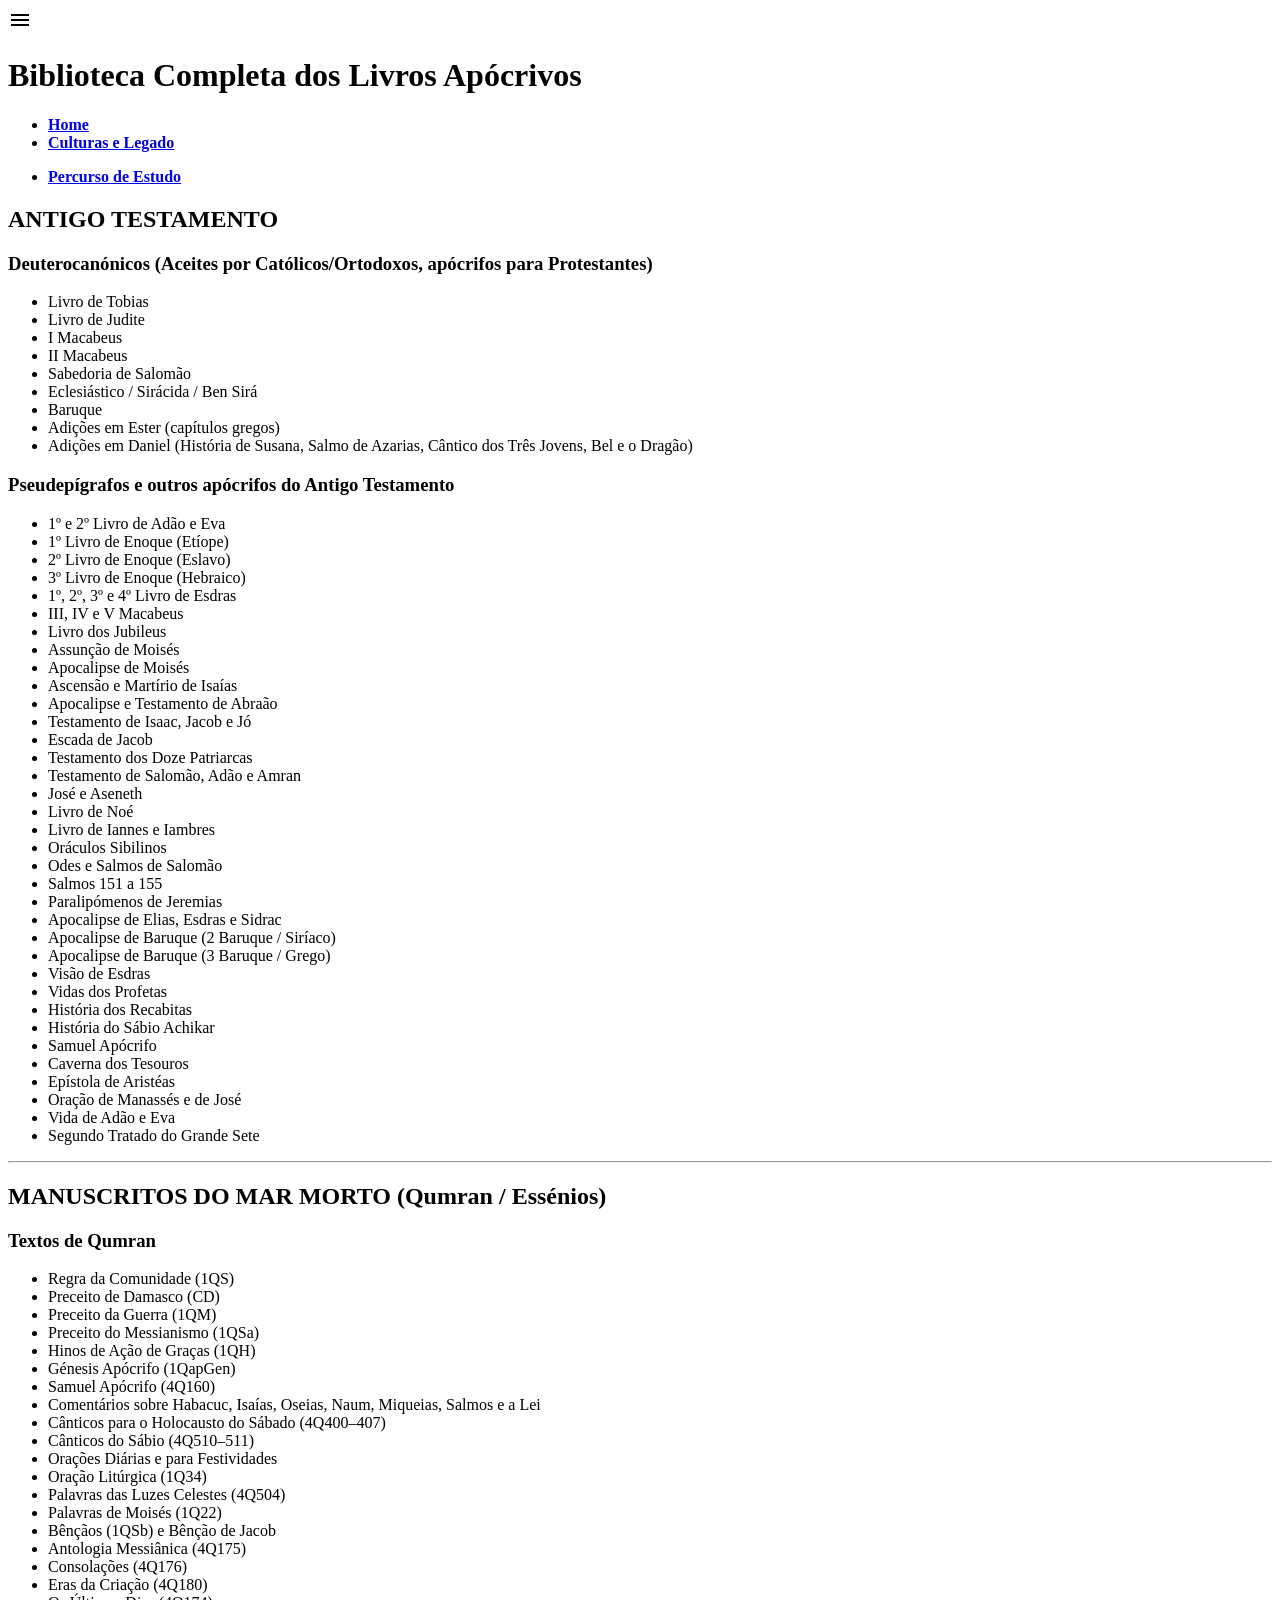
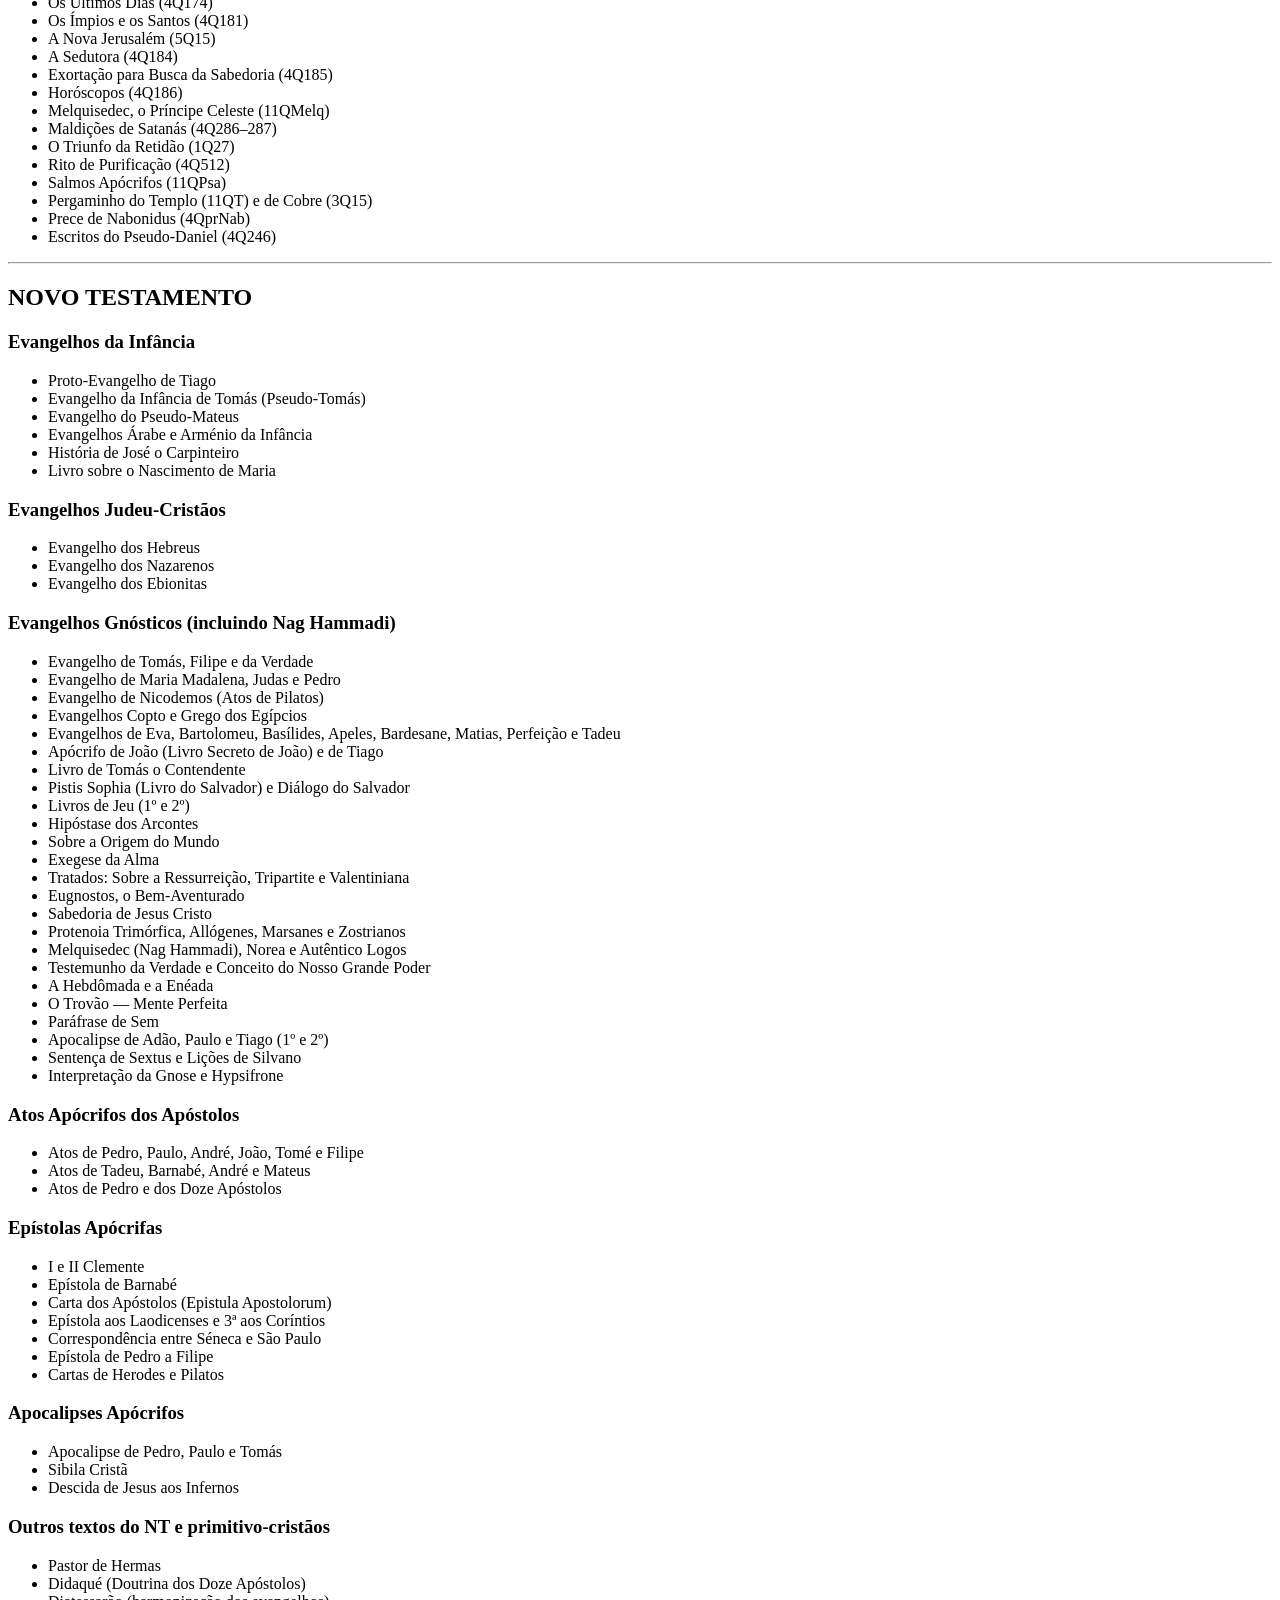
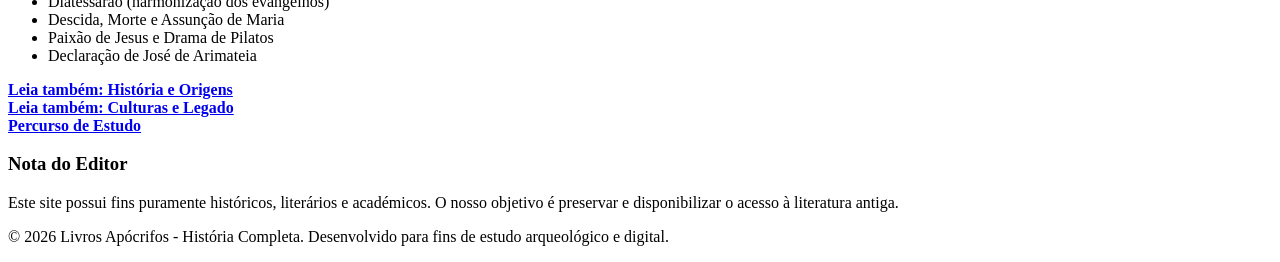
==== biblioteca.html @ 4fbc5bf2 "Initial commit" ====
<!DOCTYPE html>
<html lang="pt-br">
<head>
    <meta charset="UTF-8">
    <meta name="viewport" content="width=device-width, initial-scale=1.0">
    <title>Lista Completa dos Livros Apócrifos</title>
    <link rel="stylesheet" href="https://fonts.googleapis.com/css2?family=Material+Symbols+Outlined:opsz,wght,FILL,GRAD@20..48,100..700,0..1,-50..200&icon_names=menu" />


</head>
<body>

    <header>
    <span class="material-symbols-outlined" onclick="clikMenu()"> menu </span>
        <h1>Biblioteca Completa dos Livros Apócrivos</h1>

        <nav>
            <ul> 
                <li><a href="index.html"><strong>Home</strong></a></li>
                <li><a href="culturas.html"><strong>Culturas e Legado</strong></a></li></p>
                <li><a href="estudos.html"><strong>Percurso de Estudo</strong></a></li>

            </ul>
        </nav>
    </header>

    <main>

        <section id="antigo-testamento">
            <h2>ANTIGO TESTAMENTO</h2>

            <article>
                <h3>Deuterocanónicos (Aceites por Católicos/Ortodoxos, apócrifos para Protestantes)</h3>
                <ul>
                    <li>Livro de Tobias</li>
                    <li>Livro de Judite</li>
                    <li>I Macabeus</li>
                    <li>II Macabeus</li>
                    <li>Sabedoria de Salomão</li>
                    <li>Eclesiástico / Sirácida / Ben Sirá</li>
                    <li>Baruque</li>
                    <li>Adições em Ester (capítulos gregos)</li>
                    <li>Adições em Daniel (História de Susana, Salmo de Azarias, Cântico dos Três Jovens, Bel e o Dragão)</li>
                </ul>
            </article>

            <article>
                <h3>Pseudepígrafos e outros apócrifos do Antigo Testamento</h3>
                <ul>
                    <li>1º e 2º Livro de Adão e Eva</li>
                    <li>1º Livro de Enoque (Etíope)</li>
                    <li>2º Livro de Enoque (Eslavo)</li>
                    <li>3º Livro de Enoque (Hebraico)</li>
                    <li>1º, 2º, 3º e 4º Livro de Esdras</li>
                    <li>III, IV e V Macabeus</li>
                    <li>Livro dos Jubileus</li>
                    <li>Assunção de Moisés</li>
                    <li>Apocalipse de Moisés</li>
                    <li>Ascensão e Martírio de Isaías</li>
                    <li>Apocalipse e Testamento de Abraão</li>
                    <li>Testamento de Isaac, Jacob e Jó</li>
                    <li>Escada de Jacob</li>
                    <li>Testamento dos Doze Patriarcas</li>
                    <li>Testamento de Salomão, Adão e Amran</li>
                    <li>José e Aseneth</li>
                    <li>Livro de Noé</li>
                    <li>Livro de Iannes e Iambres</li>
                    <li>Oráculos Sibilinos</li>
                    <li>Odes e Salmos de Salomão</li>
                    <li>Salmos 151 a 155</li>
                    <li>Paralipómenos de Jeremias</li>
                    <li>Apocalipse de Elias, Esdras e Sidrac</li>
                    <li>Apocalipse de Baruque (2 Baruque / Siríaco)</li>
                    <li>Apocalipse de Baruque (3 Baruque / Grego)</li>
                    <li>Visão de Esdras</li>
                    <li>Vidas dos Profetas</li>
                    <li>História dos Recabitas</li>
                    <li>História do Sábio Achikar</li>
                    <li>Samuel Apócrifo</li>
                    <li>Caverna dos Tesouros</li>
                    <li>Epístola de Aristéas</li>
                    <li>Oração de Manassés e de José</li>
                    <li>Vida de Adão e Eva</li>
                    <li>Segundo Tratado do Grande Sete</li>
                </ul>
            </article>
        </section>

        <hr>

        <section id="mar-morto">
            <h2>MANUSCRITOS DO MAR MORTO (Qumran / Essénios)</h2>
            <article>
                <h3>Textos de Qumran</h3>
                <ul>
                    <li>Regra da Comunidade (1QS)</li>
                    <li>Preceito de Damasco (CD)</li>
                    <li>Preceito da Guerra (1QM)</li>
                    <li>Preceito do Messianismo (1QSa)</li>
                    <li>Hinos de Ação de Graças (1QH)</li>
                    <li>Génesis Apócrifo (1QapGen)</li>
                    <li>Samuel Apócrifo (4Q160)</li>
                    <li>Comentários sobre Habacuc, Isaías, Oseias, Naum, Miqueias, Salmos e a Lei</li>
                    <li>Cânticos para o Holocausto do Sábado (4Q400–407)</li>
                    <li>Cânticos do Sábio (4Q510–511)</li>
                    <li>Orações Diárias e para Festividades</li>
                    <li>Oração Litúrgica (1Q34)</li>
                    <li>Palavras das Luzes Celestes (4Q504)</li>
                    <li>Palavras de Moisés (1Q22)</li>
                    <li>Bênçãos (1QSb) e Bênção de Jacob</li>
                    <li>Antologia Messiânica (4Q175)</li>
                    <li>Consolações (4Q176)</li>
                    <li>Eras da Criação (4Q180)</li>
                    <li>Os Últimos Dias (4Q174)</li>
                    <li>Os Ímpios e os Santos (4Q181)</li>
                    <li>A Nova Jerusalém (5Q15)</li>
                    <li>A Sedutora (4Q184)</li>
                    <li>Exortação para Busca da Sabedoria (4Q185)</li>
                    <li>Horóscopos (4Q186)</li>
                    <li>Melquisedec, o Príncipe Celeste (11QMelq)</li>
                    <li>Maldições de Satanás (4Q286–287)</li>
                    <li>O Triunfo da Retidão (1Q27)</li>
                    <li>Rito de Purificação (4Q512)</li>
                    <li>Salmos Apócrifos (11QPsa)</li>
                    <li>Pergaminho do Templo (11QT) e de Cobre (3Q15)</li>
                    <li>Prece de Nabonidus (4QprNab)</li>
                    <li>Escritos do Pseudo-Daniel (4Q246)</li>
                </ul>
            </article>
        </section>

        <hr>

        <section id="novo-testamento">
            <h2>NOVO TESTAMENTO</h2>

            <article>
                <h3>Evangelhos da Infância</h3>
                <ul>
                    <li>Proto-Evangelho de Tiago</li>
                    <li>Evangelho da Infância de Tomás (Pseudo-Tomás)</li>
                    <li>Evangelho do Pseudo-Mateus</li>
                    <li>Evangelhos Árabe e Arménio da Infância</li>
                    <li>História de José o Carpinteiro</li>
                    <li>Livro sobre o Nascimento de Maria</li>
                </ul>
            </article>

            <article>
                <h3>Evangelhos Judeu-Cristãos</h3>
                <ul>
                    <li>Evangelho dos Hebreus</li>
                    <li>Evangelho dos Nazarenos</li>
                    <li>Evangelho dos Ebionitas</li>
                </ul>
            </article>

            <article>
                <h3>Evangelhos Gnósticos (incluindo Nag Hammadi)</h3>
                <ul>
                    <li>Evangelho de Tomás, Filipe e da Verdade</li>
                    <li>Evangelho de Maria Madalena, Judas e Pedro</li>
                    <li>Evangelho de Nicodemos (Atos de Pilatos)</li>
                    <li>Evangelhos Copto e Grego dos Egípcios</li>
                    <li>Evangelhos de Eva, Bartolomeu, Basílides, Apeles, Bardesane, Matias, Perfeição e Tadeu</li>
                    <li>Apócrifo de João (Livro Secreto de João) e de Tiago</li>
                    <li>Livro de Tomás o Contendente</li>
                    <li>Pistis Sophia (Livro do Salvador) e Diálogo do Salvador</li>
                    <li>Livros de Jeu (1º e 2º)</li>
                    <li>Hipóstase dos Arcontes</li>
                    <li>Sobre a Origem do Mundo</li>
                    <li>Exegese da Alma</li>
                    <li>Tratados: Sobre a Ressurreição, Tripartite e Valentiniana</li>
                    <li>Eugnostos, o Bem-Aventurado</li>
                    <li>Sabedoria de Jesus Cristo</li>
                    <li>Protenoia Trimórfica, Allógenes, Marsanes e Zostrianos</li>
                    <li>Melquisedec (Nag Hammadi), Norea e Autêntico Logos</li>
                    <li>Testemunho da Verdade e Conceito do Nosso Grande Poder</li>
                    <li>A Hebdômada e a Enéada</li>
                    <li>O Trovão — Mente Perfeita</li>
                    <li>Paráfrase de Sem</li>
                    <li>Apocalipse de Adão, Paulo e Tiago (1º e 2º)</li>
                    <li>Sentença de Sextus e Lições de Silvano</li>
                    <li>Interpretação da Gnose e Hypsifrone</li>
                </ul>
            </article>

            <article>
                <h3>Atos Apócrifos dos Apóstolos</h3>
                <ul>
                    <li>Atos de Pedro, Paulo, André, João, Tomé e Filipe</li>
                    <li>Atos de Tadeu, Barnabé, André e Mateus</li>
                    <li>Atos de Pedro e dos Doze Apóstolos</li>
                </ul>
            </article>

            <article>
                <h3>Epístolas Apócrifas</h3>
                <ul>
                    <li>I e II Clemente</li>
                    <li>Epístola de Barnabé</li>
                    <li>Carta dos Apóstolos (Epistula Apostolorum)</li>
                    <li>Epístola aos Laodicenses e 3ª aos Coríntios</li>
                    <li>Correspondência entre Séneca e São Paulo</li>
                    <li>Epístola de Pedro a Filipe</li>
                    <li>Cartas de Herodes e Pilatos</li>
                </ul>
            </article>

            <article>
                <h3>Apocalipses Apócrifos</h3>
                <ul>
                    <li>Apocalipse de Pedro, Paulo e Tomás</li>
                    <li>Sibila Cristã</li>
                    <li>Descida de Jesus aos Infernos</li>
                </ul>
            </article>

            <article>
                <h3>Outros textos do NT e primitivo-cristãos</h3>
                <ul>
                    <li>Pastor de Hermas</li>
                    <li>Didaqué (Doutrina dos Doze Apóstolos)</li>
                    <li>Diatessarão (harmonização dos evangelhos)</li>
                    <li>Descida, Morte e Assunção de Maria</li>
                    <li>Paixão de Jesus e Drama de Pilatos</li>
                    <li>Declaração de José de Arimateia</li>
                </ul>
            </article>
        </section>

        <div>
            <a href="index.html"><strong>Leia também: História e Origens</strong></a><br>
            <a href="culturas.html"><strong>Leia também: Culturas e Legado</strong></a><br>
            <a href="estudos.html"><strong>Percurso de Estudo</strong></a><br>
        </div>

    </main>

   <aside>
        <h3>Nota do Editor</h3>
        <p>Este site possui fins puramente históricos, literários e académicos. O nosso objetivo é preservar e disponibilizar o acesso à literatura antiga.</p>
    </aside>

    <footer>
        <p>&copy; 2026 Livros Apócrifos - História Completa. Desenvolvido para fins de estudo arqueológico e digital.</p>
    </footer>

</body>
</html>
</body>
</html>
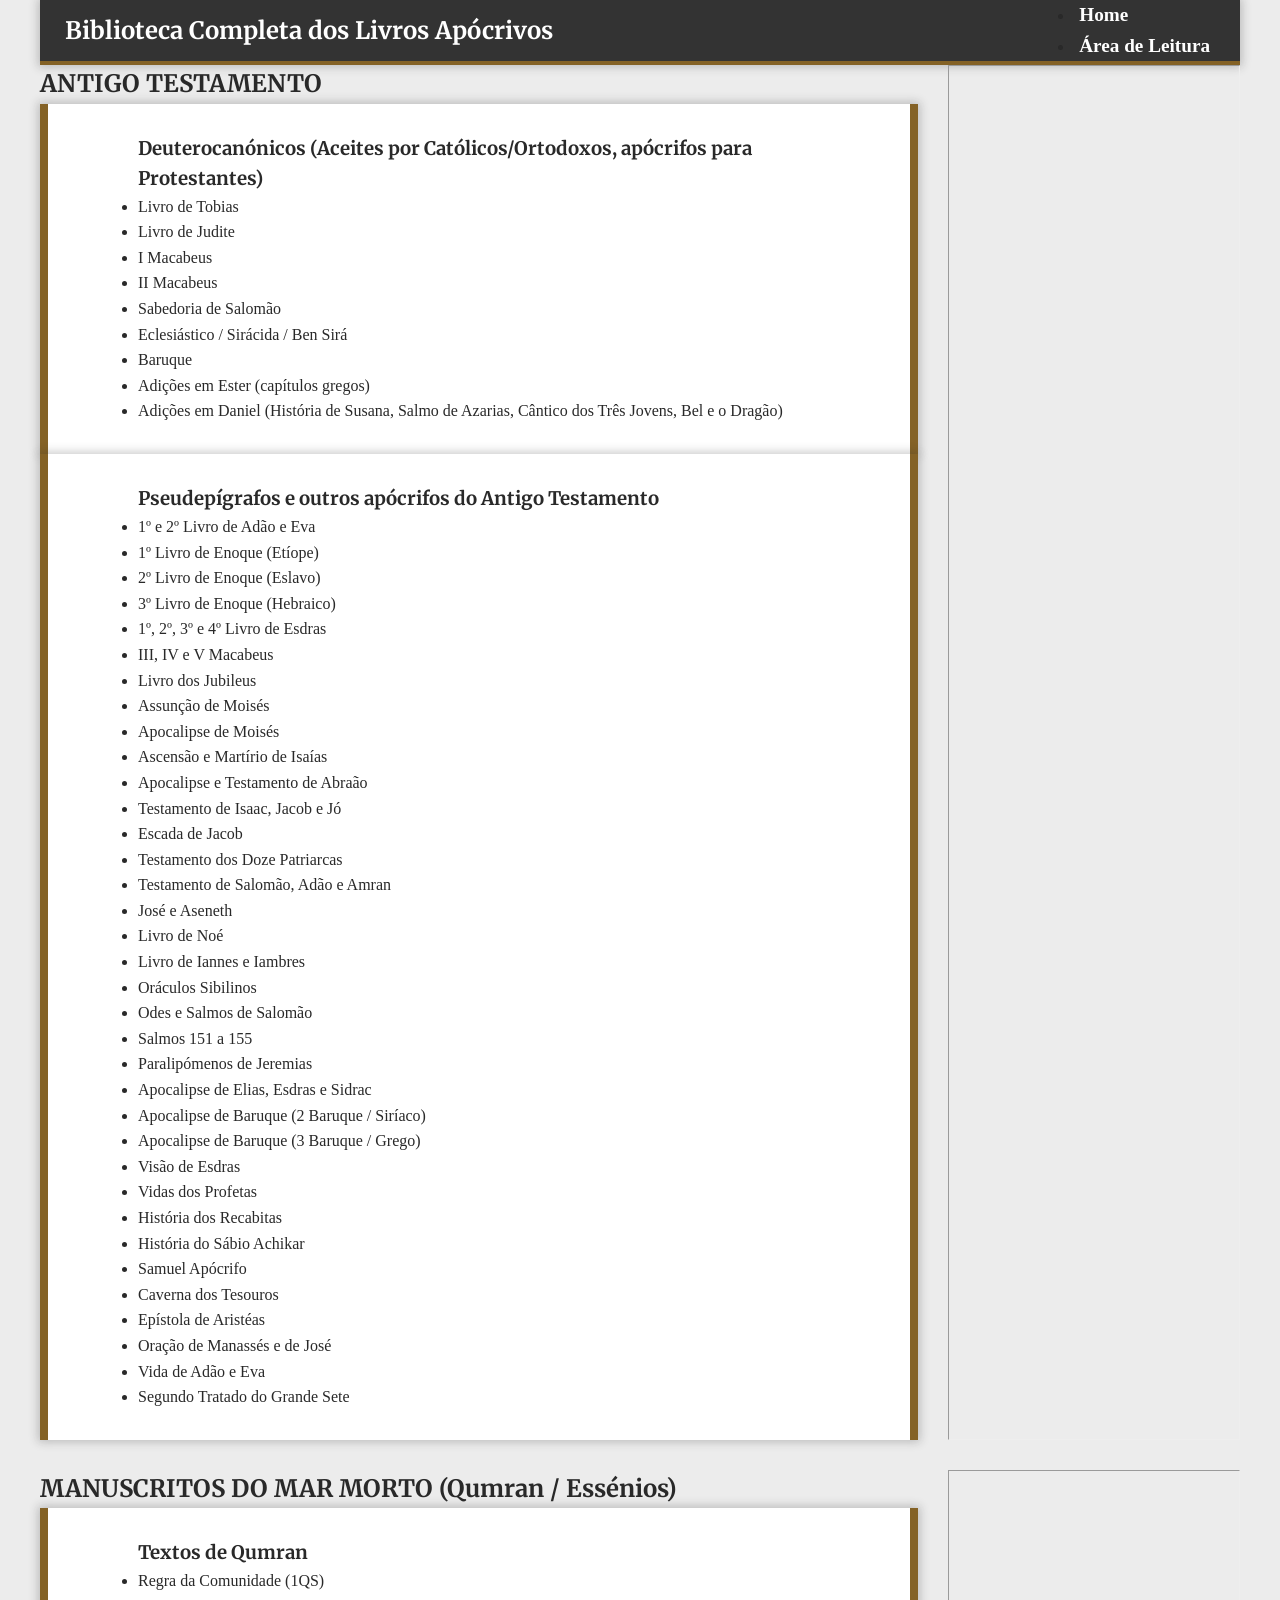
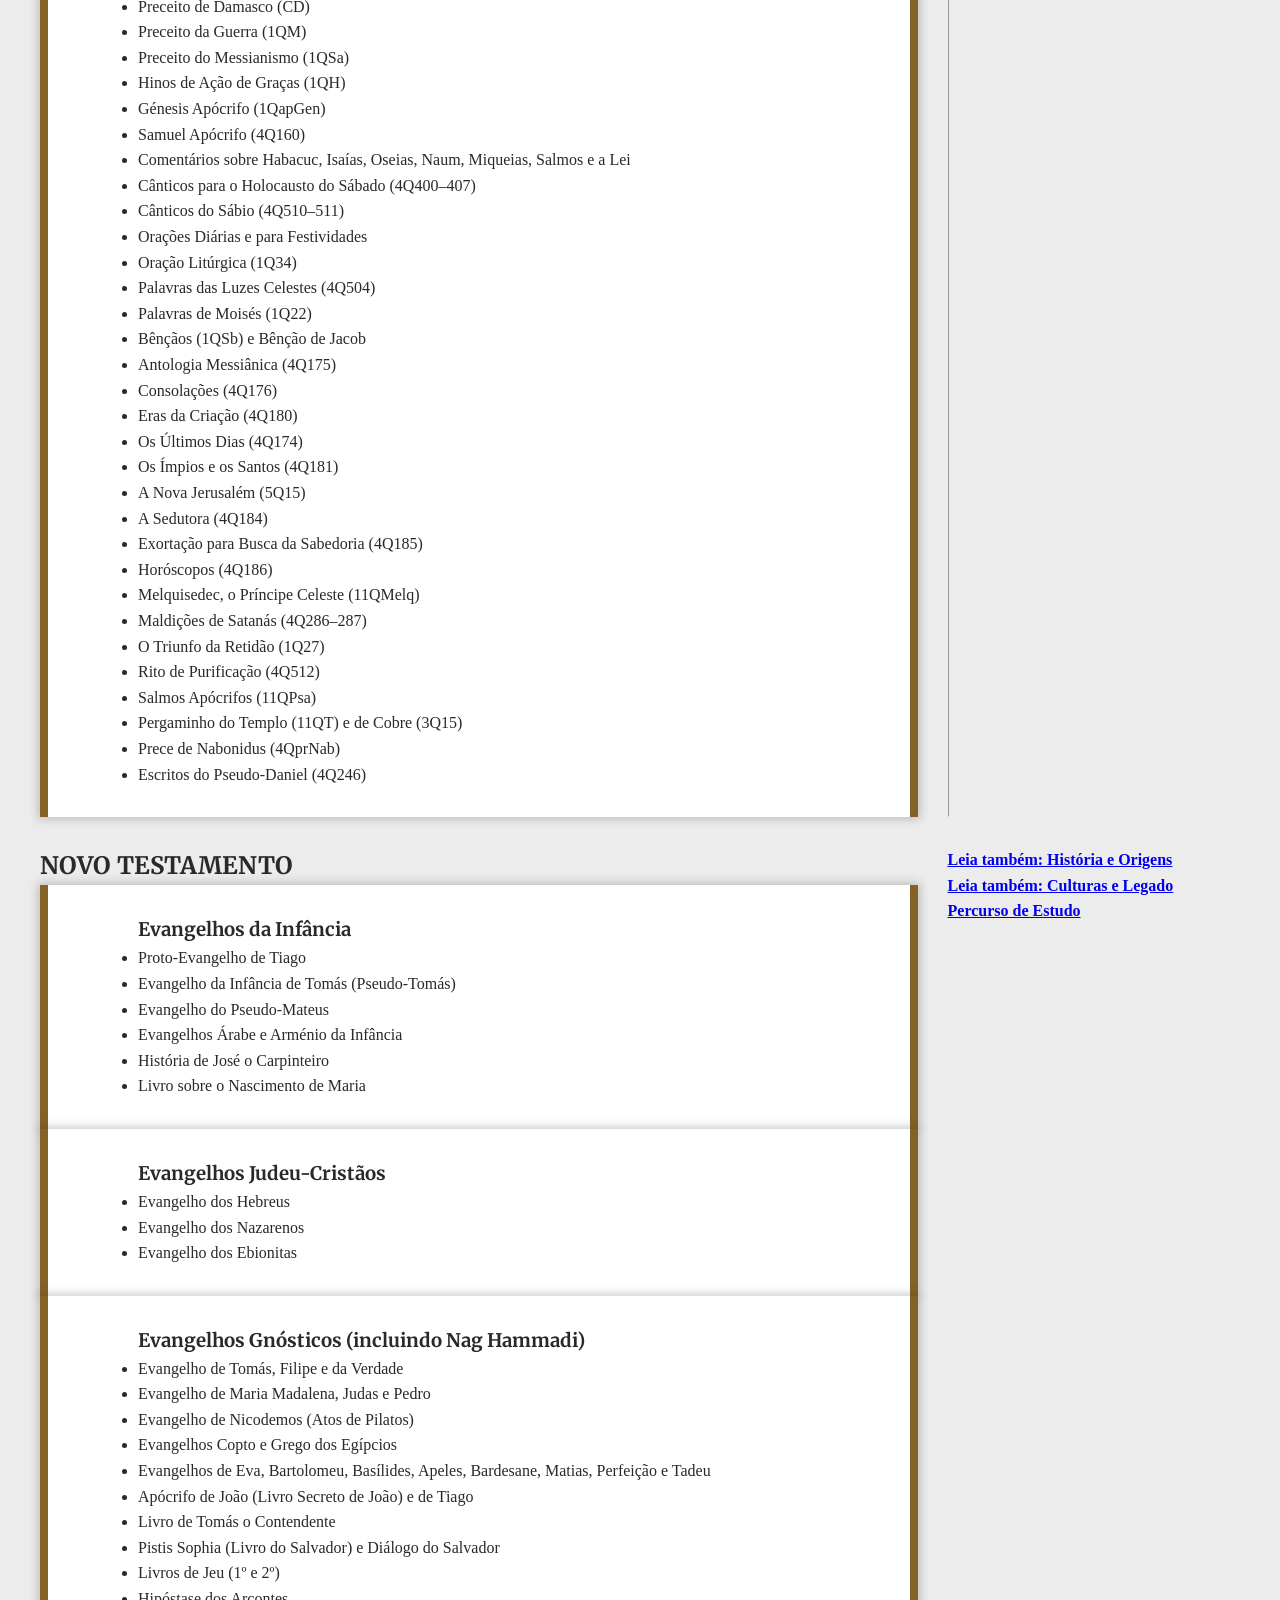
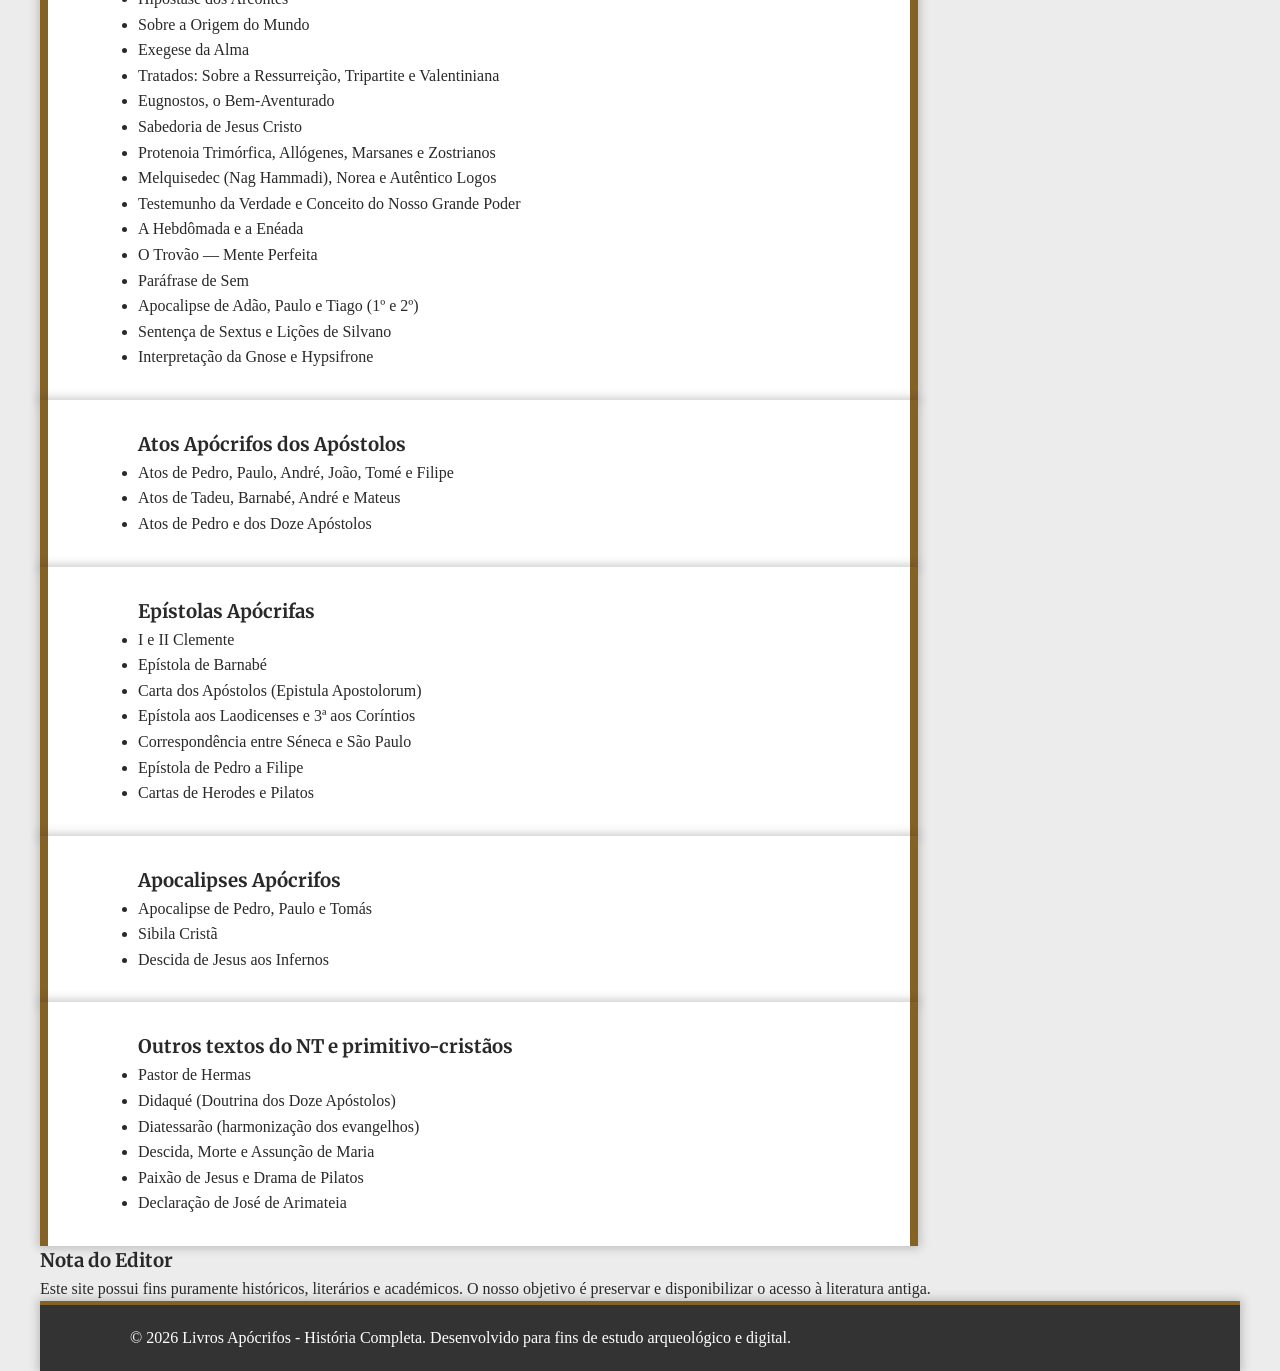
==== commit f5d758e7: "g" ====
--- a/biblioteca.html
+++ b/biblioteca.html
@@ -4,21 +4,23 @@
     <meta charset="UTF-8">
     <meta name="viewport" content="width=device-width, initial-scale=1.0">
     <title>Lista Completa dos Livros Apócrifos</title>
+     <link rel="preconnect" href="https://fonts.googleapis.com">
+    <link rel="preconnect" href="https://fonts.gstatic.com" crossorigin>
+    <link href="https://fonts.googleapis.com/css2?family=Merriweather:ital,wght@0,300;0,400;0,700;1,300&family=Open+Sans:wght@300;400;600;700&display=swap" rel="stylesheet">
     <link rel="stylesheet" href="https://fonts.googleapis.com/css2?family=Material+Symbols+Outlined:opsz,wght,FILL,GRAD@20..48,100..700,0..1,-50..200&icon_names=menu" />
+    <link rel="stylesheet" href="/estilo/estilo.css">
 
 
 </head>
 <body>
 
     <header>
-    <span class="material-symbols-outlined" onclick="clikMenu()"> menu </span>
         <h1>Biblioteca Completa dos Livros Apócrivos</h1>
 
         <nav>
             <ul> 
                 <li><a href="index.html"><strong>Home</strong></a></li>
-                <li><a href="culturas.html"><strong>Culturas e Legado</strong></a></li></p>
-                <li><a href="estudos.html"><strong>Percurso de Estudo</strong></a></li>
+                <li><a href="estudos.html"><strong>Área de Leitura</strong></a></li>
 
             </ul>
         </nav>
--- a/estilo/estilo.css
+++ b/estilo/estilo.css
@@ -0,0 +1,131 @@
+@charset "UTF-8";
+
+:root {
+  /* Cores Principais */
+  --cor-cabecalho: #2c2520;
+  --cor-destaque-ouro: #d4a43d;
+  --cor-logo-escura: #846226;
+  
+  /* Cores de Fundo */
+  --cor-fundo-site: #ececec;
+  --cor-fundo-card: #ffffff;
+  
+  /* Cores de Texto */
+  --cor-texto-escuro: #292929;
+  --cor-titulo-azul: #1e3d59;
+  --cor-link-azul: #3498db;
+  --cor-rodape: #333333;
+
+  /*Letras usadas*/
+  --fonte-titulo: 'Merriweather', 'Georgia', serif;
+  --texto-menu: 'Open Sans', "Lato" "Roboto" sans-serif;
+}
+
+*{
+    margin: 0;
+    padding: 0;
+    box-sizing: border-box;
+
+}
+
+
+
+body { /*Divisão de três tabelas para (header, main e footer),congiguração das fontes principas e o tamanho geral do layout*/
+    display: grid;/* Cria as 3 linhas: cabeçalho automático, conteúdo se expande, rodapé automático */
+    grid-template-rows: auto 1fr auto; /* Define que o conteúdo máximo do site fica centralizado em uma largura confortável */
+    max-width: 1200px;
+    margin: 0 auto;
+    background-color: var(--cor-fundo-site);
+    color: var(--cor-texto-escuro);
+    font-family: 'Roboto';
+    font-size: 16px; /* Tamanho ideal para leitura de parágrafos */
+    line-height: 1.6; /* Dá um espaçamento entre linhas confortável para os olhos */
+}
+
+header {
+  display: flex;
+  align-items: center; /* Centraliza logo, links e busca verticalmente */
+  justify-content: space-between; /* Empurra o logo para a esquerda e a busca para a direita */
+  padding: 0px 25px;
+  background-color: var(--cor-rodape);
+  box-shadow: 0px 0px 9px 2px #2929293f;
+  border-bottom: 4px solid #846226;
+}
+
+header h1 {
+    color: var(--cor-fundo-card);
+    font-size: 1.5em ;
+}
+
+header a {
+    padding: 0px 5px;
+    text-decoration: none;
+    color: var(--cor-fundo-card);
+    font-size: 1.2em;
+    font-weight: bold;
+}
+
+a:hover {
+    color: var(--cor-destaque-ouro);
+}
+
+
+main { /*Divisão do main para duas tabelas uma para o conteudo principal e a barra de do conteudo segundario*/
+    display: grid; /* Divide o meio em duas colunas: 3 partes para o texto do artigo e 1 parte para a barra lateral */
+    grid-template-columns: 3fr 1fr;
+    gap: 30px; /* Dá o espaço de respiro entre o texto e a barra lateral */
+}
+
+
+/* 2. Aplicando a fonte apenas para os Títulos */
+ h2, h3 {
+  font-family: 'Merriweather', 'Georgia', serif;
+  font-weight: bold; /* Deixa o título em negrito */
+}
+
+h1 {
+    font-size: 3em;
+    font-family: var(--fonte-titulo);
+}
+
+article {
+    background-color: var(--cor-fundo-card);
+    padding: 30px 90px;
+    box-shadow: 0px 0px 9px 2px #2929293f;
+    border-right: 8px solid #846226;
+    border-left: 8px solid #846226;
+
+}
+
+.livros-destaque {
+    background-color: var(--cor-fundo-card);
+    padding: 30px;
+    height: 700px;
+    box-shadow: 0px 0px 9px 2px #2929293f;
+    border-right: 8px solid #846226;
+    border-left: 8px solid #846226;
+}
+
+.livros-destaque h2 {
+    color: var(--cor-destaque-ouro);
+}
+
+.livros-destaque hr {
+    color: var(--cor-fundo-card);
+}
+
+
+footer {
+    border-top: 4px solid #846226;
+    background-color: var(--cor-rodape);
+    color: var(--cor-fundo-card);
+    padding: 20px 0px 20px 90px;
+    box-shadow: 0px 0px 9px 2px #2929293f;
+    
+}
+
+
+
+
+
+
